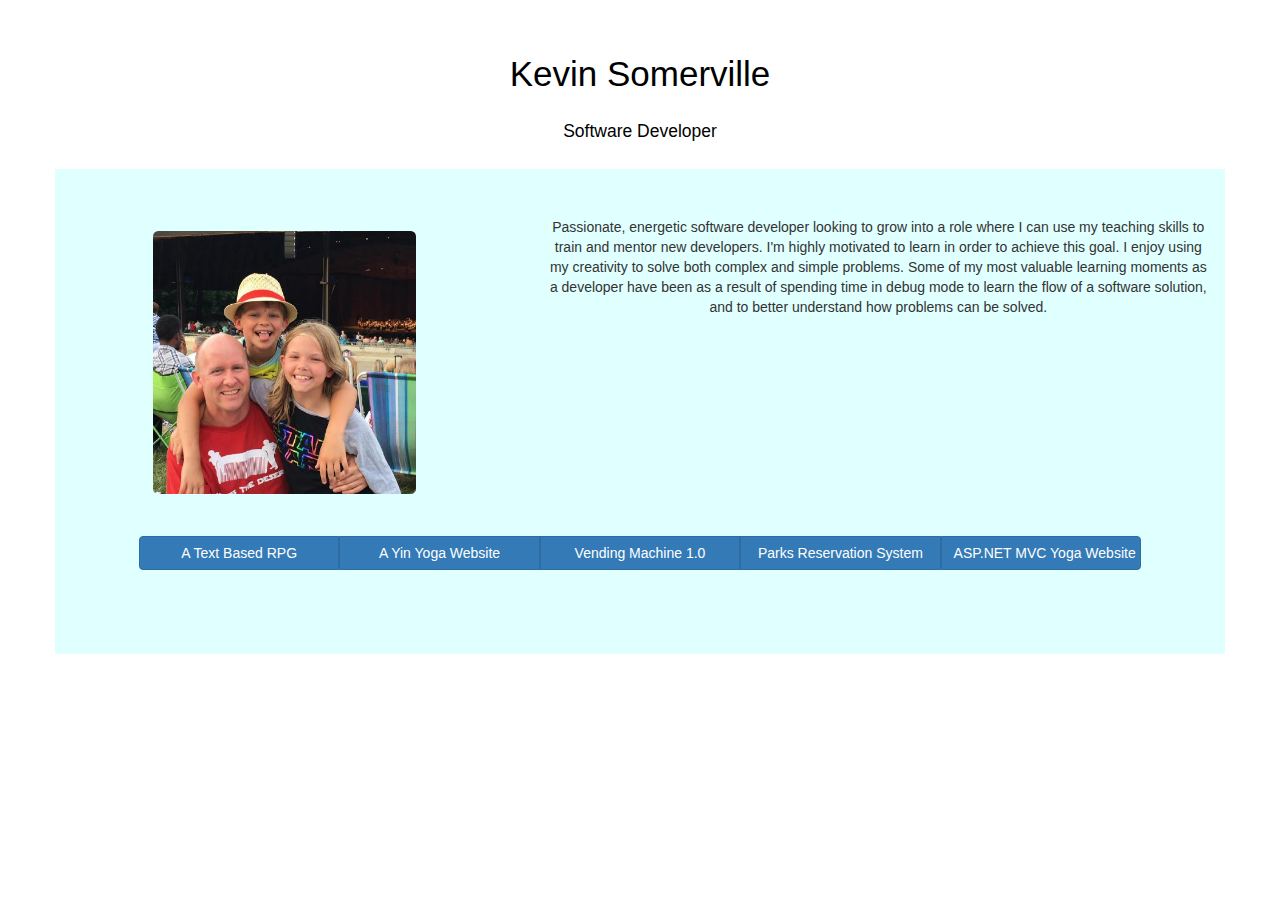
==== index.html @ 48a58213 "responsive design" ====
﻿<!DOCTYPE HTML>
<html>

<head>
    <meta http-equiv="Content-Type" content="text/html; charset=UTF-8" />

    <script src="Javascript.js"></script>
    <link href="css/bootstrap.css" rel="stylesheet" type="text/css" />
    <link href="style.css" rel="stylesheet" type="text/css" />
    <title>Kevin Somerville Portfolio Page</title>

</head>

<body>

    <h1 class="headings">Kevin Somerville</h1>

    <h3 class="subheadings">Software Developer</h3>
    <div class="container text-center">

        <br />
        <div class="row">
            <div class="col-sm-4">
                <img class="img-circle" src="content/family.jpg" alt="Kevin Somerville" />
            </div>
            <div class="col-lg-offset-5">
                Passionate, energetic software developer looking to grow into a role where I can use my
                teaching skills to train and mentor new developers. I'm highly motivated to learn in order
                to achieve this goal. I enjoy using my creativity to solve both complex and simple problems.
                Some of my most valuable learning moments as a developer have been as a result of spending
                time in debug mode to learn the flow of a software solution, and to better understand how problems can be solved.
            </div>
        </div>
        <div class="buttons">
            <div class="btn-group btn-group-justified">
                <a href="https://github.com/somekevin0101/RPGDuo" class="btn btn-primary">A Text Based RPG</a>
                <a href="https://github.com/somekevin0101/YinYogaSequencing" class="btn btn-primary">A Yin Yoga Website</a>
                <a href="https://github.com/somekevin0101/Vending-Machine-1.0" class="btn btn-primary">Vending Machine 1.0</a>
                <a href="https://github.com/somekevin0101/Parks-Reservation" class="btn btn-primary">Parks Reservation System</a>
                <a href="#" class="btn btn-primary">ASP.NET MVC Yoga Website</a>
            </div>
        </div>
</body>
</html>
---- style.css ----
﻿
/*html {
    background: rgba(183,222,237,1);
    background: -moz-linear-gradient(top, rgba(183,222,237,1) 0%, rgba(183,222,237,1) 17%, rgba(33,180,226,1) 78%, rgba(183,222,237,1) 100%);
    background: -webkit-gradient(left top, left bottom, color-stop(0%, rgba(183,222,237,1)), color-stop(17%, rgba(183,222,237,1)), color-stop(78%, rgba(33,180,226,1)), color-stop(100%, rgba(183,222,237,1)));
    background: -webkit-linear-gradient(top, rgba(183,222,237,1) 0%, rgba(183,222,237,1) 17%, rgba(33,180,226,1) 78%, rgba(183,222,237,1) 100%);
    background: -o-linear-gradient(top, rgba(183,222,237,1) 0%, rgba(183,222,237,1) 17%, rgba(33,180,226,1) 78%, rgba(183,222,237,1) 100%);
    background: -ms-linear-gradient(top, rgba(183,222,237,1) 0%, rgba(183,222,237,1) 17%, rgba(33,180,226,1) 78%, rgba(183,222,237,1) 100%);
    background: linear-gradient(to bottom, rgba(183,222,237,1) 0%, rgba(183,222,237,1) 17%, rgba(33,180,226,1) 78%, rgba(183,222,237,1) 100%);
    filter: progid:DXImageTransform.Microsoft.gradient( startColorstr='#b7deed', endColorstr='#b7deed', GradientType=0 );
}*/

.headings{
    font-family: Helvetica, sans-serif;
    font-size: 2.5em;
	color: black;
	text-align: center;
    padding-top: 1em;
    padding-bottom: .25em;
}
.subheadings {
    font-family: Helvetica, sans-serif;
    font-size: 1.25em;
    color: black;
    text-align: center;
    padding-bottom: 1em;
}

.text{
    font-family: Helvetica, sans-serif;
    font-size: 1em;
    color: black;
    text-align: center;
}

.img-circle{
    border-radius: 2%;
    width: 75%;
    display: block;
    position: relative;
    left: 5em;
    top: 1em;
    
}

.context{
    font-family: 'Times New Roman', serif;
    font-size: 1em;
    display: block;
    width: 30em;
    float: right;
    position: relative;
    right: 15em;
    top: 9em;
}

.projectintro{
    font-family: 'Times New Roman', serif;
    font-size: 1.25em;
    position: relative;
    top: 18.6em;
    left: 28em;
}

#addButton{
    font-family: 'Times New Roman', serif;
    background-color: darkslategrey;
    color: antiquewhite;
    width: 10em;
    height: 5em;
}
.container{
    background-color: lightcyan;
    padding: 2em;
}
.col-lg-offset-5{
    vertical-align:auto;
}
.col-sm-4{
    vertical-align:auto;
}
.buttons{
    padding: 4em;
}
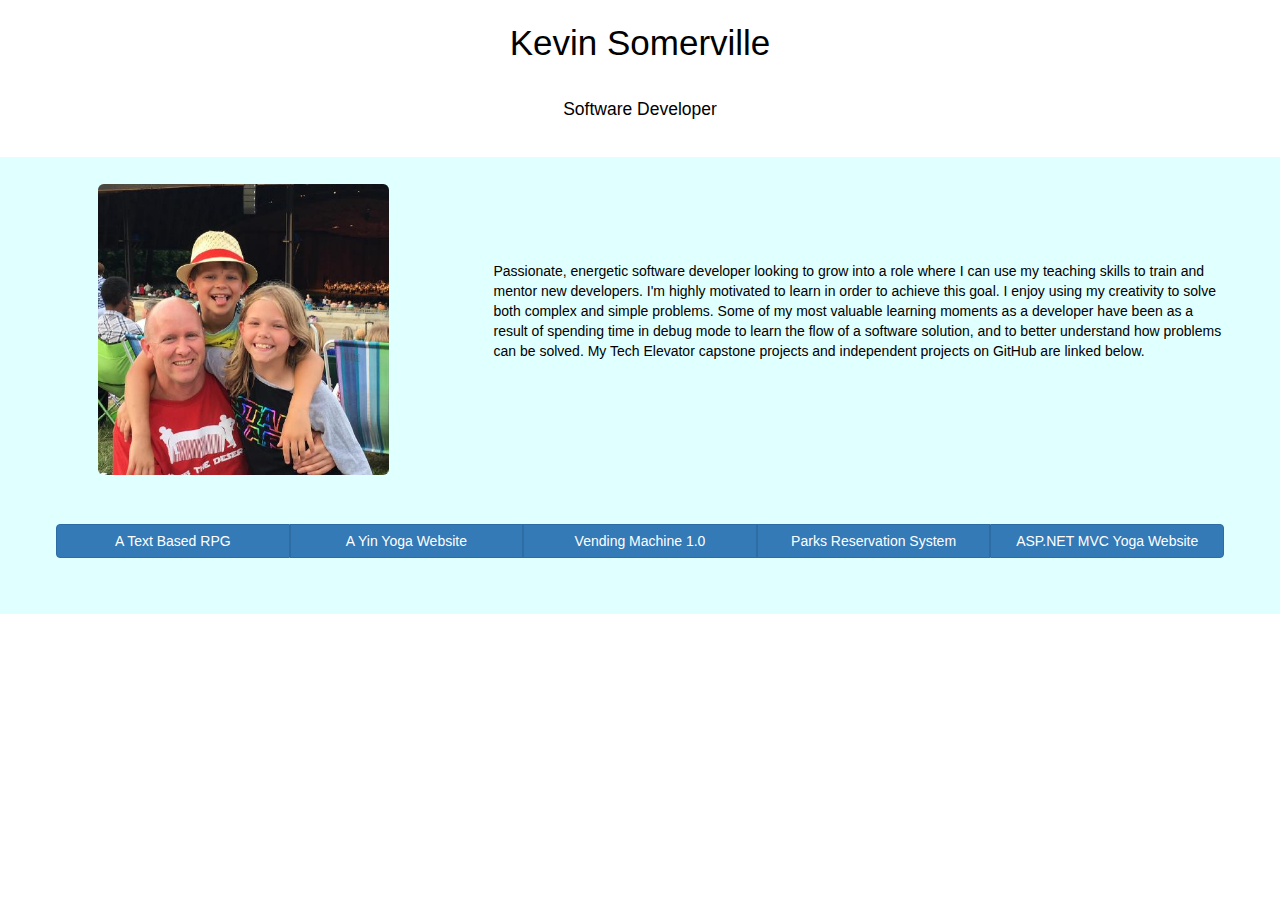
==== commit 53d23199: "changes to format" ====
--- a/index.html
+++ b/index.html
@@ -3,7 +3,7 @@
 
 <head>
     <meta http-equiv="Content-Type" content="text/html; charset=UTF-8" />
-
+    <meta name="viewport" content="width=device-width, initial-scale=1">
     <script src="Javascript.js"></script>
     <link href="css/bootstrap.css" rel="stylesheet" type="text/css" />
     <link href="style.css" rel="stylesheet" type="text/css" />
@@ -13,25 +13,26 @@
 
 <body>
 
-    <h1 class="headings">Kevin Somerville</h1>
+    <h1 class="container-fluid" id="headings">Kevin Somerville</h1>
 
-    <h3 class="subheadings">Software Developer</h3>
-    <div class="container text-center">
+    <h3 class="container-fluid" id="subheadings">Software Developer</h3>
+    <div class="container-fluid text-center">
 
         <br />
         <div class="row">
             <div class="col-sm-4">
-                <img class="img-circle" src="content/family.jpg" alt="Kevin Somerville" />
+                <img id="img-circle" src="content/family.jpg" alt="Kevin Somerville" />
             </div>
-            <div class="col-lg-offset-5">
+            <div id="text" class="col-lg-offset-5">
                 Passionate, energetic software developer looking to grow into a role where I can use my
                 teaching skills to train and mentor new developers. I'm highly motivated to learn in order
                 to achieve this goal. I enjoy using my creativity to solve both complex and simple problems.
                 Some of my most valuable learning moments as a developer have been as a result of spending
                 time in debug mode to learn the flow of a software solution, and to better understand how problems can be solved.
+                My Tech Elevator capstone projects and independent projects on GitHub are linked below.
             </div>
         </div>
-        <div class="buttons">
+        <div class="container-fluid">
             <div class="btn-group btn-group-justified">
                 <a href="https://github.com/somekevin0101/RPGDuo" class="btn btn-primary">A Text Based RPG</a>
                 <a href="https://github.com/somekevin0101/YinYogaSequencing" class="btn btn-primary">A Yin Yoga Website</a>
--- a/style.css
+++ b/style.css
@@ -10,36 +10,45 @@
     filter: progid:DXImageTransform.Microsoft.gradient( startColorstr='#b7deed', endColorstr='#b7deed', GradientType=0 );
 }*/
 
-.headings{
+
+#headings{
     font-family: Helvetica, sans-serif;
     font-size: 2.5em;
 	color: black;
+    background-color:white;
 	text-align: center;
-    padding-top: 1em;
+    padding-top: .1em;
     padding-bottom: .25em;
 }
-.subheadings {
+#subheadings {
     font-family: Helvetica, sans-serif;
     font-size: 1.25em;
     color: black;
+    position:relative;
+    bottom: 1.5em;
+    background-color:white;
     text-align: center;
-    padding-bottom: 1em;
+    padding-bottom: .1em;
 }
 
-.text{
+#text{
     font-family: Helvetica, sans-serif;
     font-size: 1em;
+    position: relative;
+    right: 3em;
+    top: 4em;
     color: black;
-    text-align: center;
+    text-align: left;
 }
 
-.img-circle{
+#img-circle{
     border-radius: 2%;
     width: 75%;
     display: block;
     position: relative;
     left: 5em;
-    top: 1em;
+    bottom: 1.5em;
+    
     
 }
 
@@ -69,7 +78,7 @@
     width: 10em;
     height: 5em;
 }
-.container{
+.container-fluid{
     background-color: lightcyan;
     padding: 2em;
 }
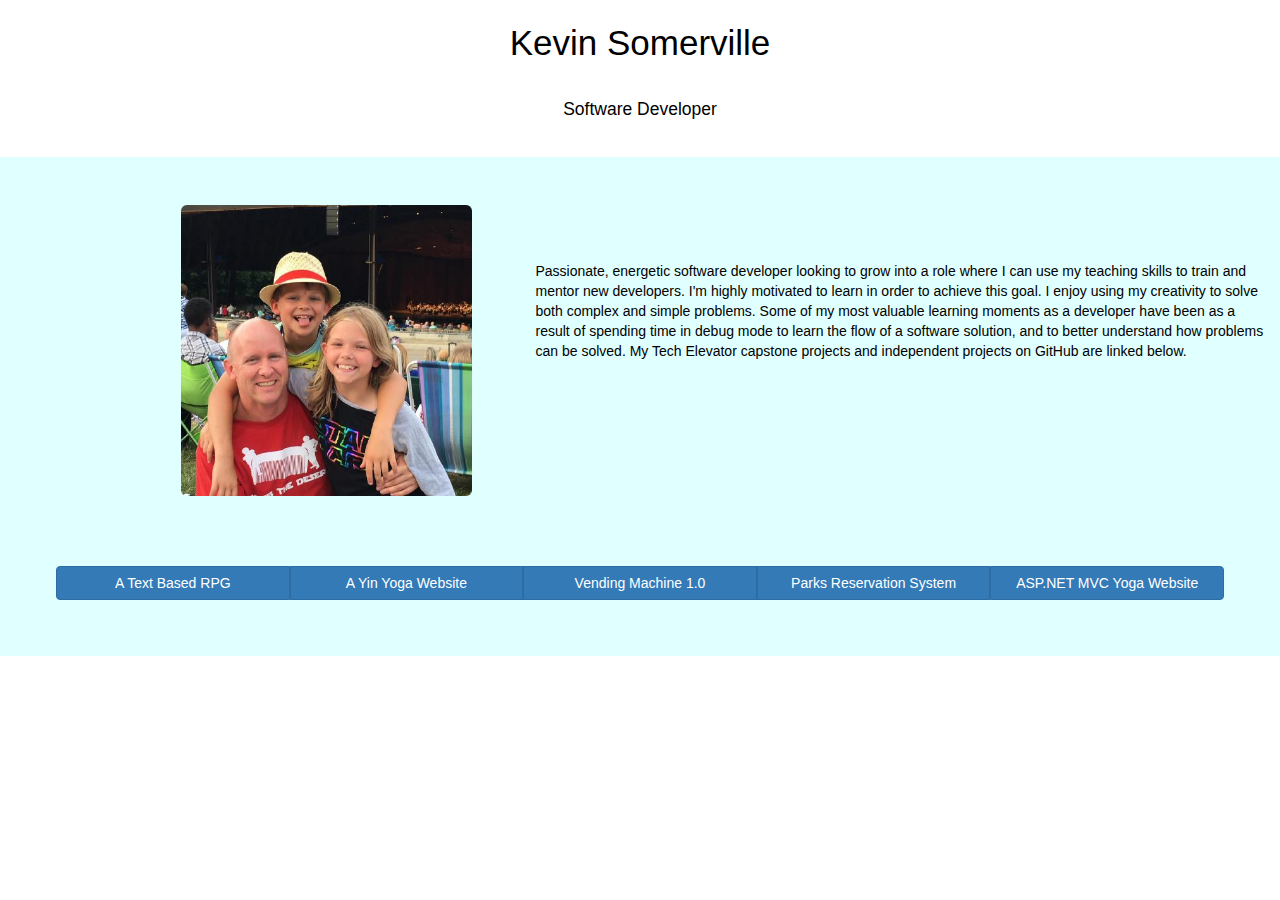
==== commit 5cab885a: "mobile changes" ====
--- a/index.html
+++ b/index.html
@@ -20,6 +20,7 @@
 
         <br />
         <div class="row">
+            <div class="col-sm-1"></div>
             <div class="col-sm-4">
                 <img id="img-circle" src="content/family.jpg" alt="Kevin Somerville" />
             </div>
@@ -31,8 +32,9 @@
                 time in debug mode to learn the flow of a software solution, and to better understand how problems can be solved.
                 My Tech Elevator capstone projects and independent projects on GitHub are linked below.
             </div>
+            <div class="col-sm-2"></div>
         </div>
-        <div class="container-fluid">
+        <div id="buttons" class="container-fluid">
             <div class="btn-group btn-group-justified">
                 <a href="https://github.com/somekevin0101/RPGDuo" class="btn btn-primary">A Text Based RPG</a>
                 <a href="https://github.com/somekevin0101/YinYogaSequencing" class="btn btn-primary">A Yin Yoga Website</a>
--- a/style.css
+++ b/style.css
@@ -1,16 +1,4 @@
 ﻿
-/*html {
-    background: rgba(183,222,237,1);
-    background: -moz-linear-gradient(top, rgba(183,222,237,1) 0%, rgba(183,222,237,1) 17%, rgba(33,180,226,1) 78%, rgba(183,222,237,1) 100%);
-    background: -webkit-gradient(left top, left bottom, color-stop(0%, rgba(183,222,237,1)), color-stop(17%, rgba(183,222,237,1)), color-stop(78%, rgba(33,180,226,1)), color-stop(100%, rgba(183,222,237,1)));
-    background: -webkit-linear-gradient(top, rgba(183,222,237,1) 0%, rgba(183,222,237,1) 17%, rgba(33,180,226,1) 78%, rgba(183,222,237,1) 100%);
-    background: -o-linear-gradient(top, rgba(183,222,237,1) 0%, rgba(183,222,237,1) 17%, rgba(33,180,226,1) 78%, rgba(183,222,237,1) 100%);
-    background: -ms-linear-gradient(top, rgba(183,222,237,1) 0%, rgba(183,222,237,1) 17%, rgba(33,180,226,1) 78%, rgba(183,222,237,1) 100%);
-    background: linear-gradient(to bottom, rgba(183,222,237,1) 0%, rgba(183,222,237,1) 17%, rgba(33,180,226,1) 78%, rgba(183,222,237,1) 100%);
-    filter: progid:DXImageTransform.Microsoft.gradient( startColorstr='#b7deed', endColorstr='#b7deed', GradientType=0 );
-}*/
-
-
 #headings{
     font-family: Helvetica, sans-serif;
     font-size: 2.5em;
@@ -35,7 +23,6 @@
     font-family: Helvetica, sans-serif;
     font-size: 1em;
     position: relative;
-    right: 3em;
     top: 4em;
     color: black;
     text-align: left;
@@ -44,24 +31,8 @@
 #img-circle{
     border-radius: 2%;
     width: 75%;
-    display: block;
-    position: relative;
-    left: 5em;
-    bottom: 1.5em;
-    
-    
 }
 
-.context{
-    font-family: 'Times New Roman', serif;
-    font-size: 1em;
-    display: block;
-    width: 30em;
-    float: right;
-    position: relative;
-    right: 15em;
-    top: 9em;
-}
 
 .projectintro{
     font-family: 'Times New Roman', serif;
@@ -90,4 +61,7 @@
 }
 .buttons{
     padding: 4em;
+}
+.row{
+    padding-bottom: 3em;
 }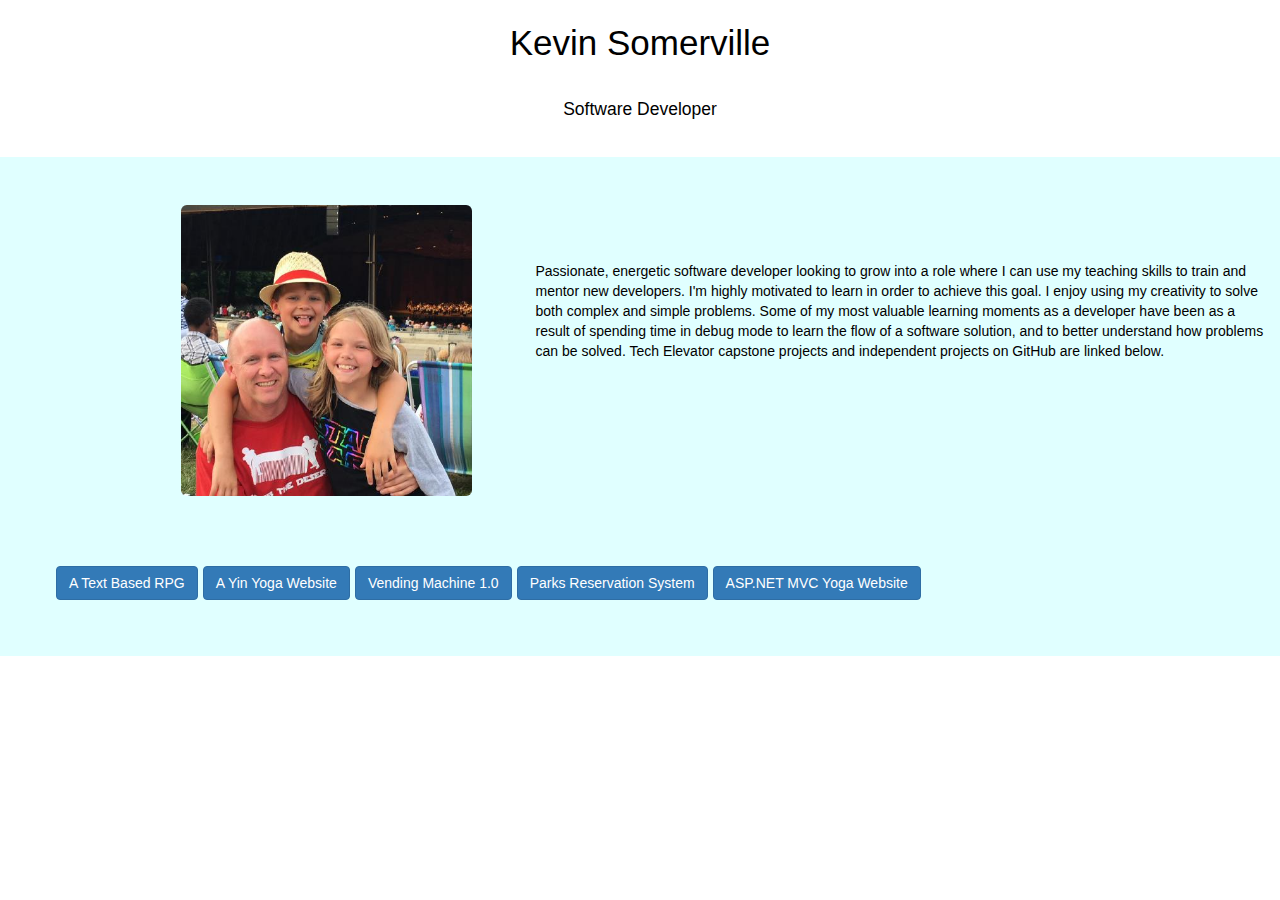
==== commit 47538a49: "buttons changed" ====
--- a/index.html
+++ b/index.html
@@ -22,7 +22,7 @@
         <div class="row">
             <div class="col-sm-1"></div>
             <div class="col-sm-4">
-                <img id="img-circle" src="content/family.jpg" alt="Kevin Somerville" />
+                <img id="img" src="content/family.jpg" alt="Kevin Somerville" />
             </div>
             <div id="text" class="col-lg-offset-5">
                 Passionate, energetic software developer looking to grow into a role where I can use my
@@ -30,12 +30,12 @@
                 to achieve this goal. I enjoy using my creativity to solve both complex and simple problems.
                 Some of my most valuable learning moments as a developer have been as a result of spending
                 time in debug mode to learn the flow of a software solution, and to better understand how problems can be solved.
-                My Tech Elevator capstone projects and independent projects on GitHub are linked below.
+                Tech Elevator capstone projects and independent projects on GitHub are linked below.
             </div>
             <div class="col-sm-2"></div>
         </div>
         <div id="buttons" class="container-fluid">
-            <div class="btn-group btn-group-justified">
+            <div id="button-text" class="btn-toolbar">
                 <a href="https://github.com/somekevin0101/RPGDuo" class="btn btn-primary">A Text Based RPG</a>
                 <a href="https://github.com/somekevin0101/YinYogaSequencing" class="btn btn-primary">A Yin Yoga Website</a>
                 <a href="https://github.com/somekevin0101/Vending-Machine-1.0" class="btn btn-primary">Vending Machine 1.0</a>
@@ -43,5 +43,6 @@
                 <a href="#" class="btn btn-primary">ASP.NET MVC Yoga Website</a>
             </div>
         </div>
+
 </body>
 </html>
--- a/style.css
+++ b/style.css
@@ -28,7 +28,7 @@
     text-align: left;
 }
 
-#img-circle{
+#img{
     border-radius: 2%;
     width: 75%;
 }
@@ -42,13 +42,6 @@
     left: 28em;
 }
 
-#addButton{
-    font-family: 'Times New Roman', serif;
-    background-color: darkslategrey;
-    color: antiquewhite;
-    width: 10em;
-    height: 5em;
-}
 .container-fluid{
     background-color: lightcyan;
     padding: 2em;
@@ -59,9 +52,16 @@
 .col-sm-4{
     vertical-align:auto;
 }
-.buttons{
-    padding: 4em;
+#buttons{
+    padding: 2em;
+    white-space: normal;
+    text-align:center;
 }
 .row{
     padding-bottom: 3em;
-}+    white-space: normal;
+}
+#button-text{
+    white-space: normal;
+    text-align: center;
+}
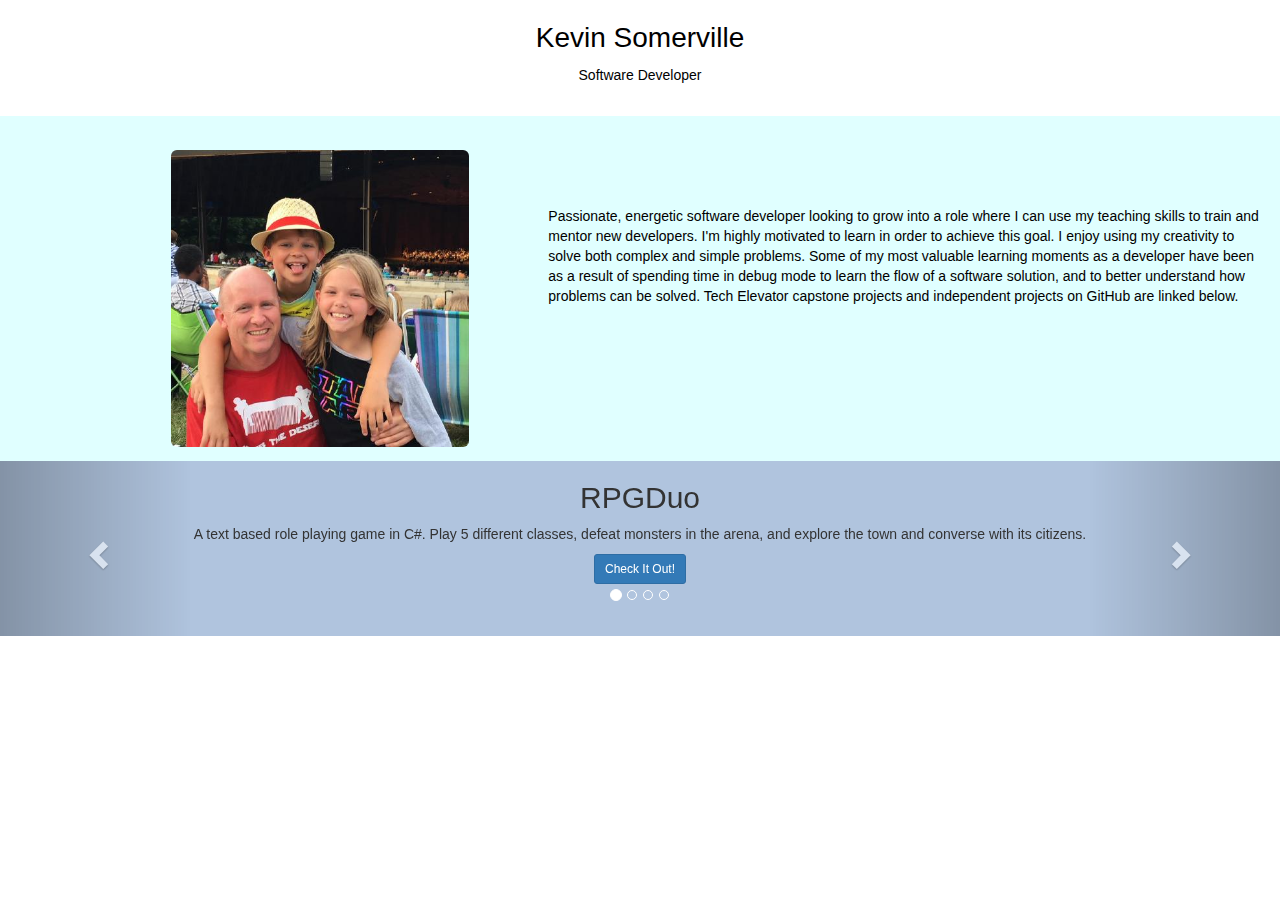
==== commit e2f2403e: "added carousel" ====
--- a/index.html
+++ b/index.html
@@ -4,7 +4,6 @@
 <head>
     <meta http-equiv="Content-Type" content="text/html; charset=UTF-8" />
     <meta name="viewport" content="width=device-width, initial-scale=1">
-    <script src="Javascript.js"></script>
     <link href="css/bootstrap.css" rel="stylesheet" type="text/css" />
     <link href="style.css" rel="stylesheet" type="text/css" />
     <title>Kevin Somerville Portfolio Page</title>
@@ -20,11 +19,11 @@
 
         <br />
         <div class="row">
-            <div class="col-sm-1"></div>
-            <div class="col-sm-4">
+            <div class="col-lg-1 col-md-12 col-sm-12 col-xs-12"></div>
+            <div class="col-lg-4 col-md-5 col-sm-12 col-xs-12">
                 <img id="img" src="content/family.jpg" alt="Kevin Somerville" />
             </div>
-            <div id="text" class="col-lg-offset-5">
+            <div id="text" class="col-lg-7 col-md-7 col-sm-12 col-xs-12">
                 Passionate, energetic software developer looking to grow into a role where I can use my
                 teaching skills to train and mentor new developers. I'm highly motivated to learn in order
                 to achieve this goal. I enjoy using my creativity to solve both complex and simple problems.
@@ -32,17 +31,76 @@
                 time in debug mode to learn the flow of a software solution, and to better understand how problems can be solved.
                 Tech Elevator capstone projects and independent projects on GitHub are linked below.
             </div>
-            <div class="col-sm-2"></div>
         </div>
-        <div id="buttons" class="container-fluid">
-            <div id="button-text" class="btn-toolbar">
-                <a href="https://github.com/somekevin0101/RPGDuo" class="btn btn-primary">A Text Based RPG</a>
-                <a href="https://github.com/somekevin0101/YinYogaSequencing" class="btn btn-primary">A Yin Yoga Website</a>
-                <a href="https://github.com/somekevin0101/Vending-Machine-1.0" class="btn btn-primary">Vending Machine 1.0</a>
-                <a href="https://github.com/somekevin0101/Parks-Reservation" class="btn btn-primary">Parks Reservation System</a>
-                <a href="#" class="btn btn-primary">ASP.NET MVC Yoga Website</a>
+    </div>
+    <div class="bobo">
+        <div id="theCarousel" class="carousel slide" data-interval="false">
+            <ol class="carousel-indicators">
+                <li data-target="#theCarousel" data-slide-to="0" class="active"></li>
+                <li data-target="#theCarousel" data-slide-to="1"></li>
+                <li data-target="#theCarousel" data-slide-to="2"></li>
+                <li data-target="#theCarousel" data-slide-to="3"></li>
+            </ol>
+
+            <div class="carousel-inner">
+                <div class="item active">
+                    <div class="slide1">
+                        <div>
+                            <h2>RPGDuo</h2>
+                            <p>
+                                A text based role playing game in C#. Play 5 different classes, defeat
+                                monsters in the arena, and explore the town and converse with its citizens.
+                            </p>
+                            <p><a href="https://github.com/somekevin0101/RPGDuo" class="btn btn-primary btn-sm">Check It Out!</a></p>
+                        </div>
+                    </div>
+                </div>
+                <div class="item">
+                    <div class="slide2">
+                        <div>
+                            <h2>Yin Yoga Sequencing</h2>
+                            <p>A website utilizing HTML/CSS and Javascript to produce a basic Yin Yoga Sequence.</p>
+                            <p><a href="https://github.com/somekevin0101/YinYogaSequencing" class="btn btn-primary btn-sm">Get Your Yin On</a></p>
+                        </div>
+                    </div>
+                </div>
+                <div class="item">
+                    <div class="slide3">
+                        <div>
+                            <h2>Vending Machine 1.0</h2>
+                            <p>
+                                A console application in C# creating a virtual vending machine. My first student project
+                                at Tech Elevator.
+                            </p>
+                            <p><a href="https://github.com/somekevin0101/Vending-Machine-1.0" class="btn btn-primary">Vending Machine 1.0</a></p>
+                        </div>
+                    </div>
+                </div>
+                <div class="item">
+                    <div class="slide4">
+                        <div>
+                            <h2>Parks Reservation System</h2>
+                            <p>
+                                A console application in C# creating a Parks Reservation System. My second student project
+                                at Tech Elevator.
+                            </p>
+                            <p><a href="https://github.com/somekevin0101/Parks-Reservation" class="btn btn-primary">Parks Reservation System</a></p>
+                        </div>
+                    </div>
+                </div>
             </div>
-        </div>
+            <a class="left carousel-control" href="#theCarousel" data-slide="prev">
+                <span class="glyphicon glyphicon-chevron-left"> </span>
+            </a>
+            <a class="right carousel-control" href="#theCarousel" data-slide="next">
+                <span class="glyphicon glyphicon-chevron-right"></span>
+            </a>        </div>
+    </div>
+    <script src="https://ajax.googleapis.com/ajax/libs/jquery/2.1.3/jquery.min.js"></script>
+    <script src="js/bootstrap.min.js"></script>
+    <script src="js/bootstrap.js"></script>
 
 </body>
 </html>
+
+
--- a/style.css
+++ b/style.css
@@ -1,16 +1,16 @@
 ﻿
 #headings{
     font-family: Helvetica, sans-serif;
-    font-size: 2.5em;
+    font-size: 2em;
 	color: black;
     background-color:white;
 	text-align: center;
     padding-top: .1em;
-    padding-bottom: .25em;
+    padding-bottom: .05em;
 }
 #subheadings {
     font-family: Helvetica, sans-serif;
-    font-size: 1.25em;
+    font-size: 1em;
     color: black;
     position:relative;
     bottom: 1.5em;
@@ -44,7 +44,7 @@
 
 .container-fluid{
     background-color: lightcyan;
-    padding: 2em;
+    padding-top: 1em;
 }
 .col-lg-offset-5{
     vertical-align:auto;
@@ -58,10 +58,22 @@
     text-align:center;
 }
 .row{
-    padding-bottom: 3em;
+    padding-bottom: 1em;
     white-space: normal;
 }
 #button-text{
     white-space: normal;
     text-align: center;
 }
+#theCarousel{
+    width: 100%;
+    height: 12.5em;
+    background-color: lightsteelblue;
+}
+h1{
+    font-size: 5em;
+    font-family: Arial, Helvetica, sans-serif;
+}
+.bobo{
+    text-align:center;
+}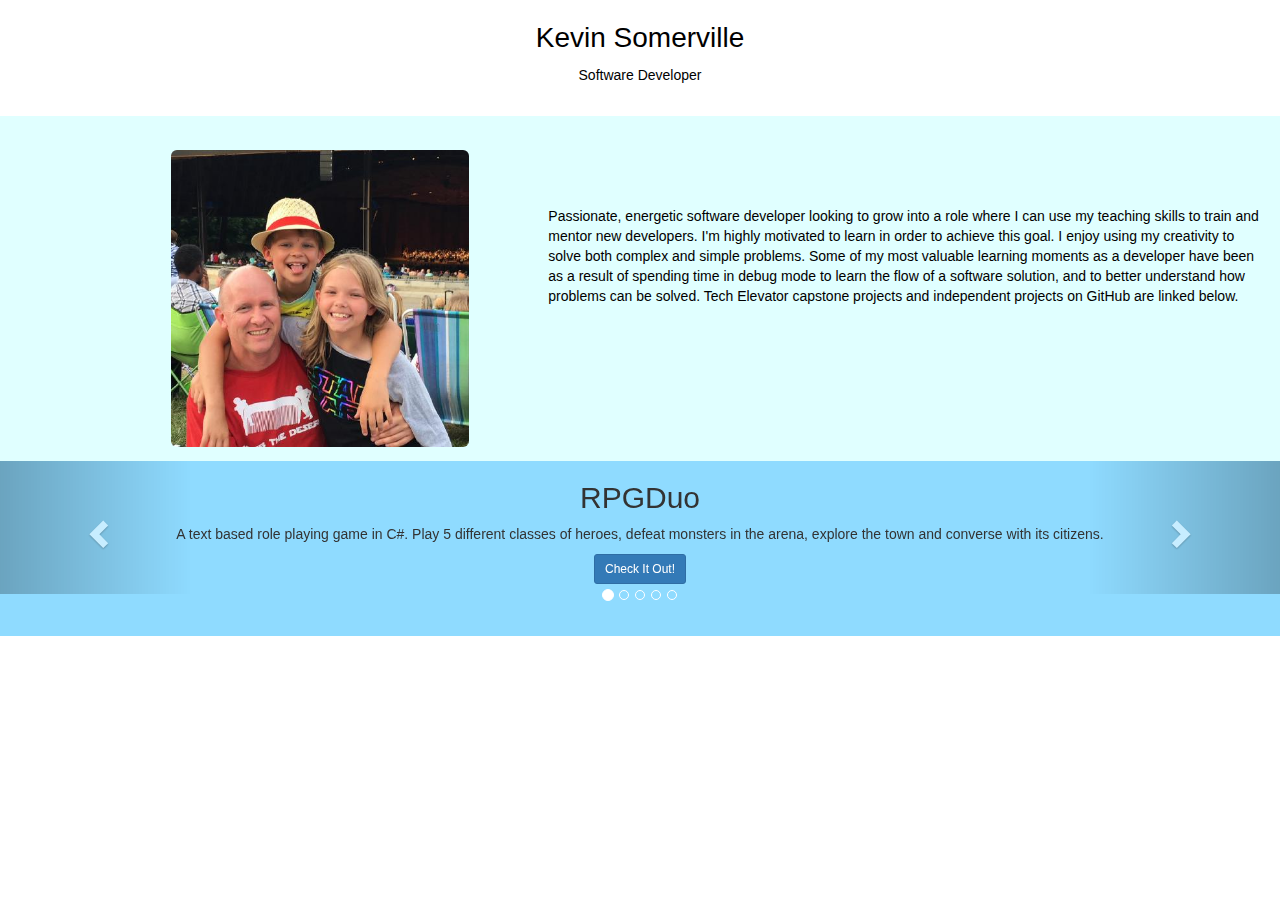
==== commit 0c9a083e: "added Parks Weather, minor edits" ====
--- a/index.html
+++ b/index.html
@@ -40,6 +40,7 @@
                 <li data-target="#theCarousel" data-slide-to="1"></li>
                 <li data-target="#theCarousel" data-slide-to="2"></li>
                 <li data-target="#theCarousel" data-slide-to="3"></li>
+                <li data-target="#theCarousel" data-slide-to="4"></li>
             </ol>
 
             <div class="carousel-inner">
@@ -48,8 +49,8 @@
                         <div>
                             <h2>RPGDuo</h2>
                             <p>
-                                A text based role playing game in C#. Play 5 different classes, defeat
-                                monsters in the arena, and explore the town and converse with its citizens.
+                                A text based role playing game in C#. Play 5 different classes of heroes, defeat
+                                monsters in the arena, explore the town and converse with its citizens.
                             </p>
                             <p><a href="https://github.com/somekevin0101/RPGDuo" class="btn btn-primary btn-sm">Check It Out!</a></p>
                         </div>
@@ -59,8 +60,11 @@
                     <div class="slide2">
                         <div>
                             <h2>Yin Yoga Sequencing</h2>
-                            <p>A website utilizing HTML/CSS and Javascript to produce a basic Yin Yoga Sequence.</p>
-                            <p><a href="https://github.com/somekevin0101/YinYogaSequencing" class="btn btn-primary btn-sm">Get Your Yin On</a></p>
+                            <p>
+                                A website utilizing HTML/CSS and Javascript to produce a basic Yin Yoga Sequence. Yin Yoga
+                                is one of my favorite styles to practice and teach.
+                            </p>
+                            <p><a href="https://github.com/somekevin0101/YinYogaSequencing" class="btn btn-primary btn-sm">Yin Yoga</a></p>
                         </div>
                     </div>
                 </div>
@@ -70,7 +74,7 @@
                             <h2>Vending Machine 1.0</h2>
                             <p>
                                 A console application in C# creating a virtual vending machine. My first student project
-                                at Tech Elevator.
+                                at Tech Elevator in collaboration with Ilona Seaman.
                             </p>
                             <p><a href="https://github.com/somekevin0101/Vending-Machine-1.0" class="btn btn-primary">Vending Machine 1.0</a></p>
                         </div>
@@ -82,23 +86,36 @@
                             <h2>Parks Reservation System</h2>
                             <p>
                                 A console application in C# creating a Parks Reservation System. My second student project
-                                at Tech Elevator.
+                                at Tech Elevator in collaboration with Sterling Hanak.
                             </p>
                             <p><a href="https://github.com/somekevin0101/Parks-Reservation" class="btn btn-primary">Parks Reservation System</a></p>
                         </div>
                     </div>
                 </div>
+                <div class="item">
+                    <div class="slide5">
+                        <div>
+                            <h2>Parks Weather Service</h2>
+                            <p>
+                                An ASP.NET MVC5 National Park information and weather forecast website. My
+                                Third student project at Tech Elevator in collaboration with Eliza Blair.
+                            </p>
+                            <p><a href="https://github.com/somekevin0101/ParksWeatherService" class="btn btn-primary">Parks Weather Service</a></p>
+                        </div>
+                    </div>
+
+                </div>
+                <a class="left carousel-control" href="#theCarousel" data-slide="prev">
+                    <span class="glyphicon glyphicon-chevron-left"> </span>
+                </a>
+                <a class="right carousel-control" href="#theCarousel" data-slide="next">
+                    <span class="glyphicon glyphicon-chevron-right"></span>
+                </a>
             </div>
-            <a class="left carousel-control" href="#theCarousel" data-slide="prev">
-                <span class="glyphicon glyphicon-chevron-left"> </span>
-            </a>
-            <a class="right carousel-control" href="#theCarousel" data-slide="next">
-                <span class="glyphicon glyphicon-chevron-right"></span>
-            </a>        </div>
-    </div>
-    <script src="https://ajax.googleapis.com/ajax/libs/jquery/2.1.3/jquery.min.js"></script>
-    <script src="js/bootstrap.min.js"></script>
-    <script src="js/bootstrap.js"></script>
+        </div>
+        <script src="https://ajax.googleapis.com/ajax/libs/jquery/2.1.3/jquery.min.js"></script>
+        <script src="js/bootstrap.min.js"></script>
+        <script src="js/bootstrap.js"></script>
 
 </body>
 </html>
--- a/style.css
+++ b/style.css
@@ -68,7 +68,7 @@
 #theCarousel{
     width: 100%;
     height: 12.5em;
-    background-color: lightsteelblue;
+    background-color: #8fdbff;
 }
 h1{
     font-size: 5em;
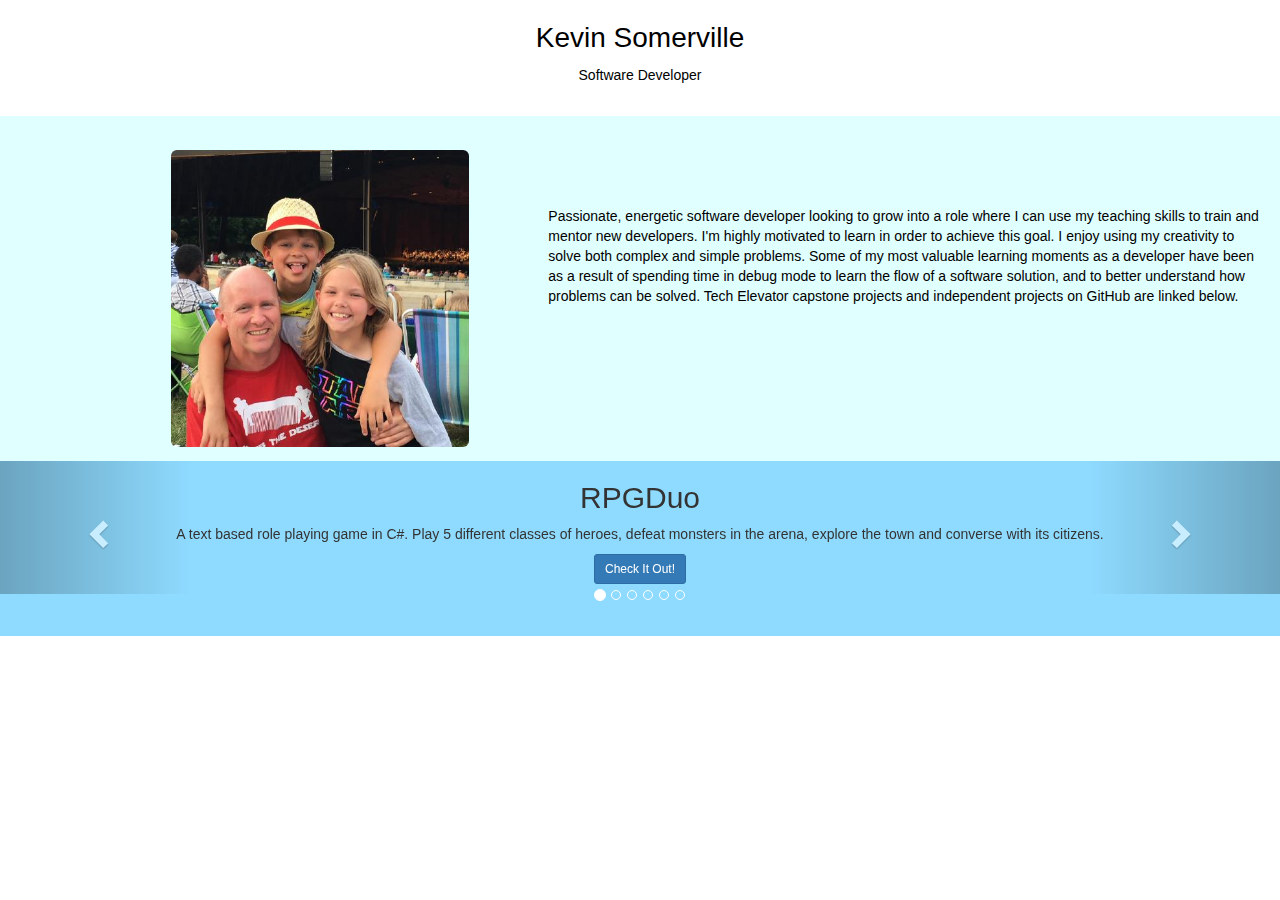
==== commit 280f1ac1: "added home builder website" ====
--- a/index.html
+++ b/index.html
@@ -31,6 +31,7 @@
                 time in debug mode to learn the flow of a software solution, and to better understand how problems can be solved.
                 Tech Elevator capstone projects and independent projects on GitHub are linked below.
             </div>
+
         </div>
     </div>
     <div class="bobo">
@@ -41,6 +42,8 @@
                 <li data-target="#theCarousel" data-slide-to="2"></li>
                 <li data-target="#theCarousel" data-slide-to="3"></li>
                 <li data-target="#theCarousel" data-slide-to="4"></li>
+				<li data-target="#theCarousel" data-slide-to="5"></li>
+
             </ol>
 
             <div class="carousel-inner">
@@ -64,6 +67,7 @@
                                 A website utilizing HTML/CSS and Javascript to produce a basic Yin Yoga Sequence. Yin Yoga
                                 is one of my favorite styles to practice and teach.
                             </p>
+                            
                             <p><a href="https://github.com/somekevin0101/YinYogaSequencing" class="btn btn-primary btn-sm">Yin Yoga</a></p>
                         </div>
                     </div>
@@ -98,13 +102,26 @@
                             <h2>Parks Weather Service</h2>
                             <p>
                                 An ASP.NET MVC5 National Park information and weather forecast website. My
-                                Third student project at Tech Elevator in collaboration with Eliza Blair.
+                                third student project at Tech Elevator in collaboration with Eliza Blair.
                             </p>
                             <p><a href="https://github.com/somekevin0101/ParksWeatherService" class="btn btn-primary">Parks Weather Service</a></p>
                         </div>
                     </div>
 
                 </div>
+				<div class="item">
+                    <div class="slide6">
+                        <div>
+                            <h2>Three Pigs Home Building</h2>
+                            <p>
+                                An ASP.NET MVC5 website in the "Three Little Pigs and the Big Bad Wolf" universe. 
+                            </p>
+                            
+                            <p><a href="https://github.com/somekevin0101/ThreeLittlePigsHomeBuilding" class="btn btn-primary btn-sm">Home Builder Website</a></p>
+                        </div>
+                    </div>
+				</div>
+
                 <a class="left carousel-control" href="#theCarousel" data-slide="prev">
                     <span class="glyphicon glyphicon-chevron-left"> </span>
                 </a>
@@ -112,6 +129,8 @@
                     <span class="glyphicon glyphicon-chevron-right"></span>
                 </a>
             </div>
+
+
         </div>
         <script src="https://ajax.googleapis.com/ajax/libs/jquery/2.1.3/jquery.min.js"></script>
         <script src="js/bootstrap.min.js"></script>
--- a/style.css
+++ b/style.css
@@ -76,4 +76,41 @@
 }
 .bobo{
     text-align:center;
-}+}
+
+.thumb {
+    height: 50em;
+    background: #E6E6E6;
+    position: relative;
+    overflow: hidden;
+    display: block;
+    padding: 4px;
+    line-height: 20px;
+    border: 1px solid #ddd;
+    webkit-box-shadow: 0 1px 3px rgba(0, 0, 0, 0.055);
+    -moz-box-shadow: 0 1px 3px rgba(0, 0, 0, 0.055);
+    box-shadow: 0 1px 3px rgba(0, 0, 0, 0.055);
+    -webkit-transition: all 0.2s ease-in-out;
+    -moz-transition: all 0.2s ease-in-out;
+    -o-transition: all 0.2s ease-in-out;
+    transition: all 0.2s ease-in-out;
+}
+
+    .thumb .caption {
+        padding: 9px;
+        opacity: 0;
+        -moz-opacity: 0.5;
+        display: block;
+        position: absolute;
+        top: 0;
+        left: 0;
+        background: rgba(0,0,0,0.4);
+        width: 100%;
+        height: 100%;
+        color: #fff !important;
+        -webkit-transition: opacity 0.2s ease-in-out;
+        -moz-transition: opacity 0.2s ease-in-out;
+        -o-transition: opacity 0.2s ease-in-out;
+        transition: opacity 0.2s ease-in-out;
+    }
+
